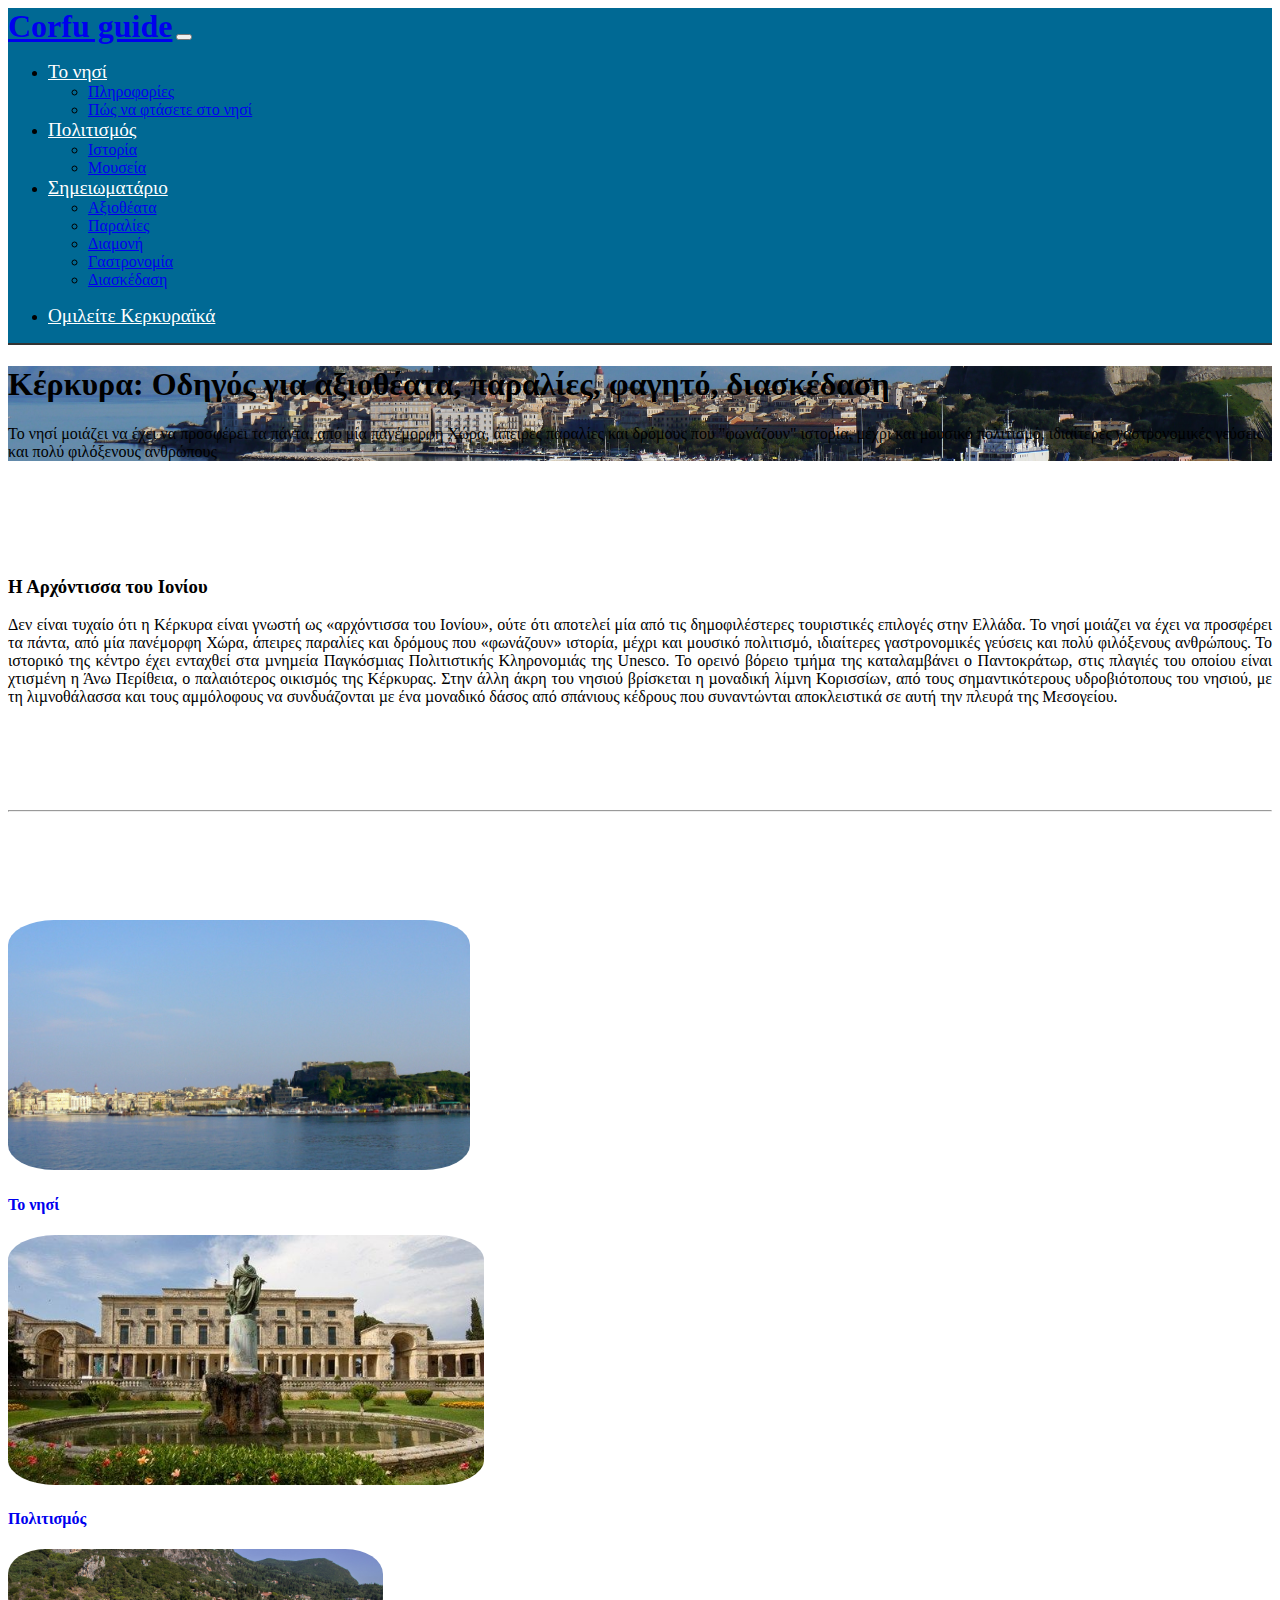
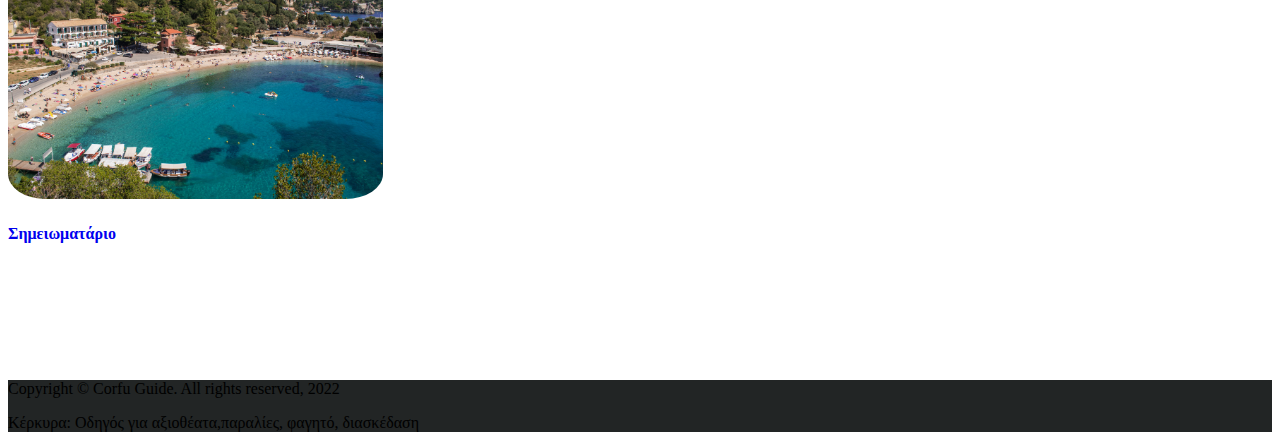
==== index.html @ 8add5cd6 "first commit" ====
<!DOCTYPE html>
<html lang="en">
<head>
    <meta charset="UTF-8">
    <meta http-equiv="X-UA-Compatible" content="IE=edge">
    <meta name="viewport" content="width=device-width, initial-scale=1.0">

    <link href="https://cdn.jsdelivr.net/npm/bootstrap@5.3.0-alpha3/dist/css/bootstrap.min.css" rel="stylesheet" integrity="sha384-KK94CHFLLe+nY2dmCWGMq91rCGa5gtU4mk92HdvYe+M/SXH301p5ILy+dN9+nJOZ" crossorigin="anonymous">
    <link rel="stylesheet" href="https://cdnjs.cloudflare.com/ajax/libs/font-awesome/6.4.0/css/all.min.css" integrity="sha512-iecdLmaskl7CVkqkXNQ/ZH/XLlvWZOJyj7Yy7tcenmpD1ypASozpmT/E0iPtmFIB46ZmdtAc9eNBvH0H/ZpiBw==" crossorigin="anonymous" referrerpolicy="no-referrer" />
    <link rel="stylesheet" href="./css/corfu.css">

    <title>Κέρκυρα: Οδηγός για αξιοθέατα</title>
</head>
<body>

    <nav class="navbar navbar-expand-lg navbar-dark bg-dark py-3 fixed-top">
        
        <div class="container-lg">

            <a href="./index.html" class="navbar-brand me-auto">Corfu guide</a>

            <button class="navbar-toggler" type="button" data-bs-toggle="collapse" data-bs-target="#navbarNavDropdown">
                <span class="navbar-toggler-icon"></span>
            </button>

            <div class="collapse navbar-collapse justify-content-center" id="navbarNavDropdown">

                <ul class="navbar-nav ms-auto">

                    <li class="nav-item dropdown">
                        <a class="nav-link dropdown-toggle" href="#" id="navbarDropdownMenuLink" role="button" data-bs-toggle="dropdown" aria-expanded="false">Το νησί</a>

                        <ul class="dropdown-menu" aria-labelledby="navbarDropdownMenuLink">
                            <li><a class="dropdown-item" href="./plirofories.html">Πληροφορίες</a></li>
                            <li><a class="dropdown-item" href="./pos-na-ftasete-sto-nisi.html">Πώς να φτάσετε στο νησί</a></li>
                        </ul>
                    </li>

                    <li class="nav-item dropdown">
                        <a class="nav-link dropdown-toggle" href="#" id="navbarDropdownMenuLink" role="button" data-bs-toggle="dropdown" aria-expanded="false">Πολιτισμός</a>

                        <ul class="dropdown-menu" aria-labelledby="navbarDropdownMenuLink">
                            <li><a class="dropdown-item" href="#">Ιστορία</a></li>
                            <li><a class="dropdown-item" href="#">Μουσεία</a></li>
                        </ul>
                    </li>

                    <li class="nav-item dropdown">
                        <a class="nav-link dropdown-toggle" href="#" id="navbarDropdownMenuLink" role="button" data-bs-toggle="dropdown" aria-expanded="false">Σημειωματάριο</a>

                        <ul class="dropdown-menu" aria-labelledby="navbarDropdownMenuLink">
                            <li><a class="dropdown-item" href="#">Αξιοθέατα</a></li>
                            <li><a class="dropdown-item" href="#">Παραλίες</a></li>
                            <li><a class="dropdown-item" href="#">Διαμονή</a></li>
                            <li><a class="dropdown-item" href="#">Γαστρονομία</a></li>
                            <li><a class="dropdown-item" href="#">Διασκέδαση</a></li>
                        </ul>
                    </li>

                </ul>

                <ul class="navbar-nav ms-auto">
                    <li class="nav-item"><a class="nav-link" href="#">Ομιλείτε Κερκυραϊκά</a></li>
                </ul>

            </div>

        </div>

    </nav>
    
    <header class="container-fluid mt-5">

        <div class="container-lg text-center text-white py-5">

            <h1 class="pt-5 pb-4">Κέρκυρα: Οδηγός για αξιοθέατα, παραλίες, φαγητό, διασκέδαση</h1>
        
            <p class="lead">Το νησί μοιάζει να έχει να προσφέρει τα πάντα, από μία πανέμορφη Χώρα, άπειρες παραλίες και δρόμους που "φωνάζουν" ιστορία, μέχρι και μουσικό πολιτισμό, ιδιαίτερες γαστρονομικές γεύσεις και πολύ φιλόξενους ανθρώπους</p>
        
        </div>

    </header>

    <div class="container-fluid main">

        <div class="container-lg">

            <h3 class="text-center pb-3">Η Αρχόντισσα του Ιονίου</h3>

            <p>Δεν είναι τυχαίο ότι η Κέρκυρα είναι γνωστή ως «αρχόντισσα του Ιονίου», ούτε ότι αποτελεί μία από τις δημοφιλέστερες τουριστικές επιλογές στην Ελλάδα. Το νησί μοιάζει να έχει να προσφέρει τα πάντα, από μία πανέμορφη Χώρα, άπειρες παραλίες και δρόμους που «φωνάζουν» ιστορία, μέχρι και μουσικό πολιτισμό, ιδιαίτερες γαστρονομικές γεύσεις και πολύ φιλόξενους ανθρώπους. Το ιστορικό της κέντρο έχει ενταχθεί στα µνηµεία Παγκόσµιας Πολιτιστικής Κληρονοµιάς της Unesco. Το ορεινό βόρειο τµήµα της καταλαµβάνει ο Παντοκράτωρ, στις πλαγιές του οποίου είναι χτισµένη η Άνω Περίθεια, ο παλαιότερος οικισµός της Κέρκυρας. Στην άλλη άκρη του νησιού βρίσκεται η µοναδική λίµνη Κορισσίων, από τους σηµαντικότερους υδροβιότοπους του νησιού, με τη λιµνοθάλασσα και τους αμμόλοφους να συνδυάζονται µε ένα µοναδικό δάσος από σπάνιους κέδρους που συναντώνται αποκλειστικά σε αυτή την πλευρά της Μεσογείου.</p>

        </div>

    </div>

    <div class="container-lg col-4 line">
        <hr>
    </div>

    <div class="container-fluid album">

        <div class="container-lg">

            <div class="row">

                <div class="col-sm-4">

                    <div class="card ">

                        <img class="card-img" src="./img/island.jpg" alt="Το νησί">

                        <div class="card-img-overlay">

                            <h4 class="card-title">
                                <a class="card-link text-white" href="#">Το νησί</a>
                            </h4>

                        </div>

                    </div>
                </div>

                <div class="col-sm-4">

                    <div class="card ">

                        <img class="card-img" src="./img/Art.jpg" alt="Πολιτισμός">

                        <div class="card-img-overlay">

                            <h4 class="card-title">
                                <a class="card-link text-white" href="#">Πολιτισμός</a>
                            </h4>

                        </div>

                    </div>
                </div>    

                <div class="col-sm-4">

                    <div class="card ">

                        <img class="card-img" src="./img/beach.jpg" alt="Σημειωματάριο">

                        <div class="card-img-overlay">

                            <h4 class="card-title">
                                <a class="card-link text-white" href="#">Σημειωματάριο</a>
                            </h4>

                        </div>

                    </div>
                </div>    

            </div>
        </div>
    </div>

    <footer class="container-fluid">

        <div class="container-lg">

            <div class="row">

                <div class="col-sm-12 text-center text-white mt-3">

                    <p>Copyright &copy; Corfu Guide. All rights reserved, 2022</p>

                </div>

                <div class="col-sm-12 text-center text-white">

                    <p>Κέρκυρα: Οδηγός για αξιοθέατα,παραλίες, φαγητό, διασκέδαση</p>

                </div>

                <div class="col-sm-12 text-center social">

                    <a href="#"><i class="fab fa-facebook-square"></i></a>
                    <a href="#"><i class="fab fa-twitter-square"></i></a>

                </div>

            </div>

        </div>

    </footer>

    
    <script src="https://cdn.jsdelivr.net/npm/bootstrap@5.3.0-alpha3/dist/js/bootstrap.bundle.min.js" integrity="sha384-ENjdO4Dr2bkBIFxQpeoTz1HIcje39Wm4jDKdf19U8gI4ddQ3GYNS7NTKfAdVQSZe" crossorigin="anonymous"></script>
</body>
</html>
---- css/corfu.css ----
.bg-dark {
    background-color: #006994 !important;
}

.navbar {
    border-bottom: 2px solid #333333;
}

.navbar-brand {
    font-size: 2rem;
    font-weight: bold;
}

.nav-link {
    color: white;
    font-size: 1.2rem;
}

.nav-link:hover {
    color: black;
}

.dropdown-item:hover {
    color: #006994;
}

header {
    background-image: url(../img/header.jpg);
    background-size: cover;
    background-position: center;
    background-repeat: no-repeat;
    /* min-height: 50%; */
}

.main {
    padding-top: 80px;
    padding-bottom: 80px;
}

.main p {
    text-align: justify;
}

.line {
    background-color: #006994;
}

.album {
    padding-top: 100px;
    padding-bottom: 100px;
}

.card {
    border: none;
}

.card-title a {
    text-decoration: none;
}

.card-img {
    height: 250px;
    border-radius: 10%;
}

footer {
    background-color: #222525;
}

.social a {
    color: white;
    font-size: 1.5rem;
    letter-spacing: 5px;
}

/* styling for page "Πληροφορίες" */
.information {
    margin-top: 120px;
}

/* styling for page "Πως να φτασετε στο νησι" */
.directions-to-island {
    margin-top: 120px;
}
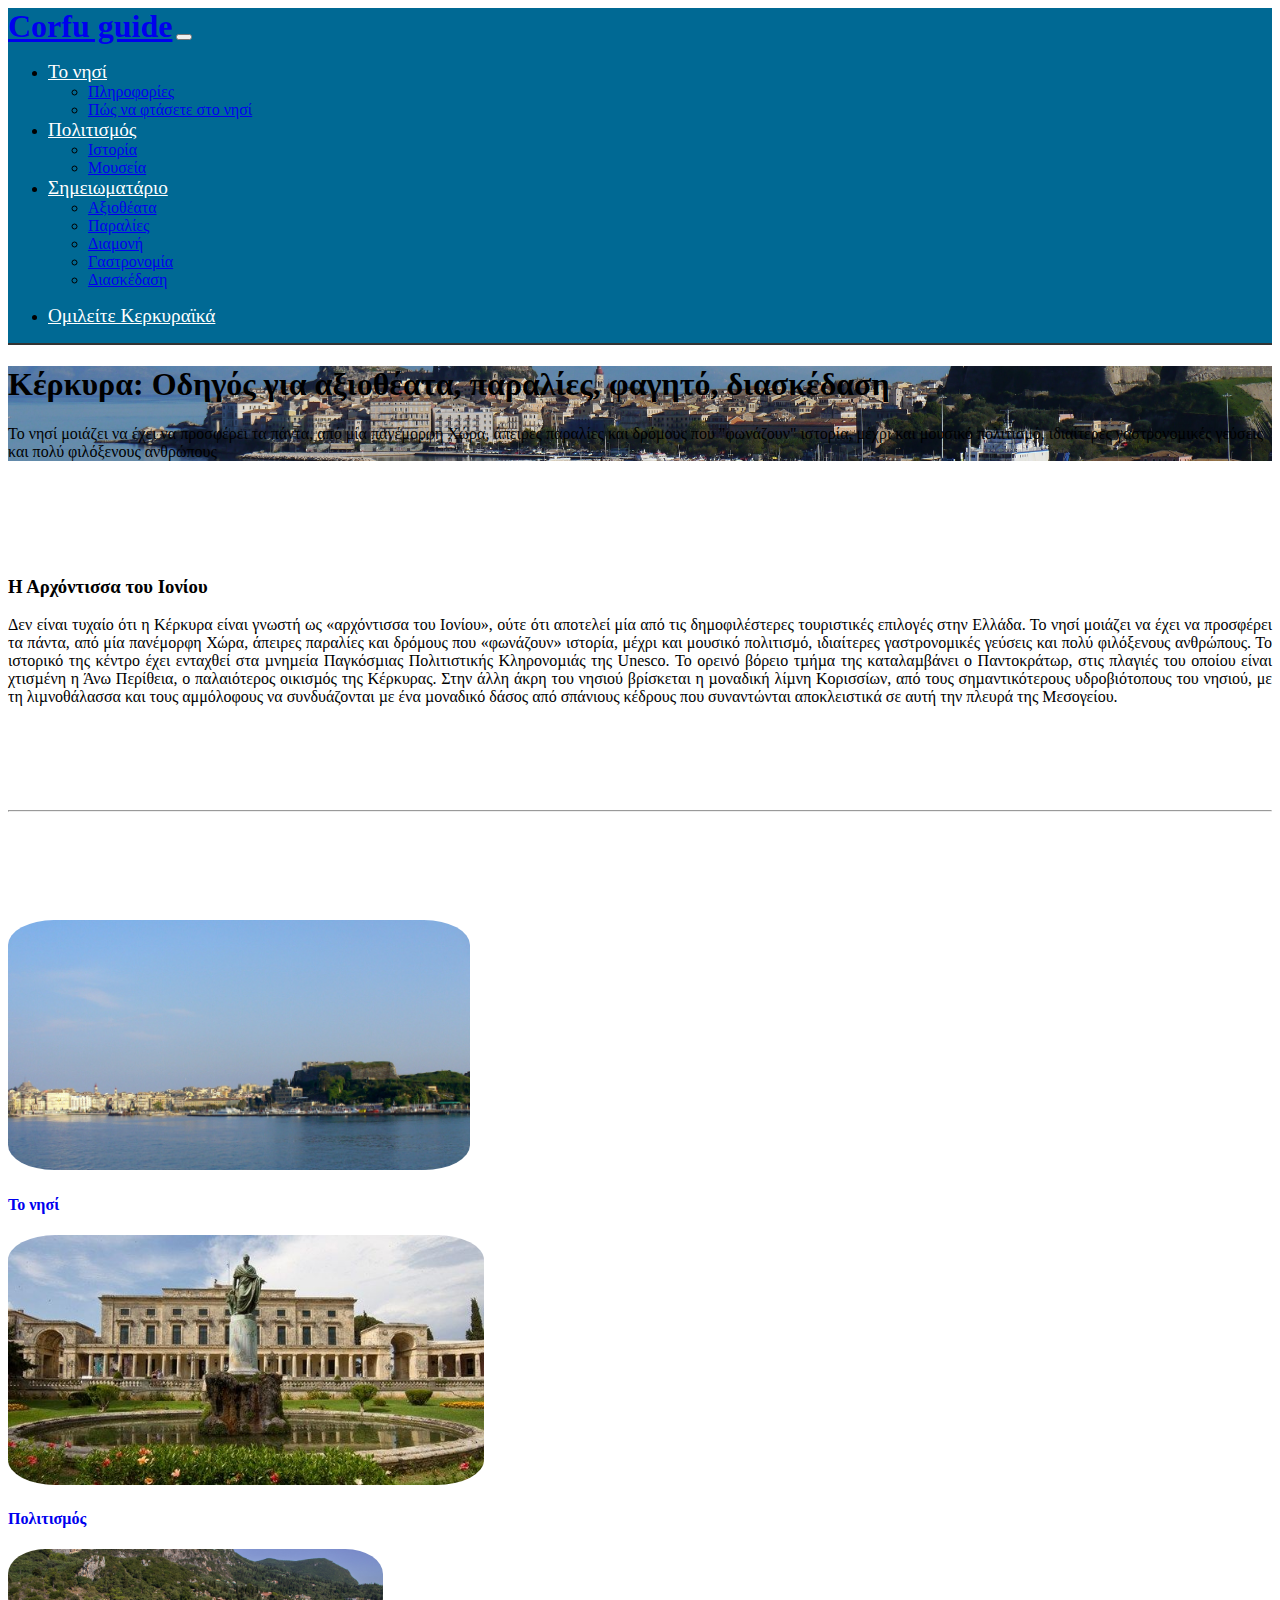
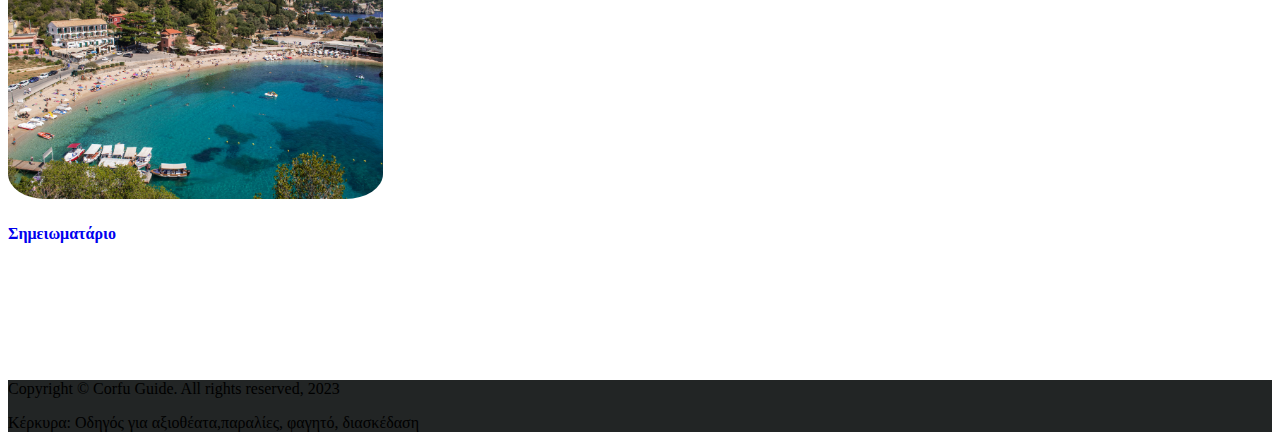
==== commit be4fe122: "changes to copyright year" ====
--- a/index.html
+++ b/index.html
@@ -166,7 +166,7 @@
 
                 <div class="col-sm-12 text-center text-white mt-3">
 
-                    <p>Copyright &copy; Corfu Guide. All rights reserved, 2022</p>
+                    <p>Copyright &copy; Corfu Guide. All rights reserved, 2023</p>
 
                 </div>
 
